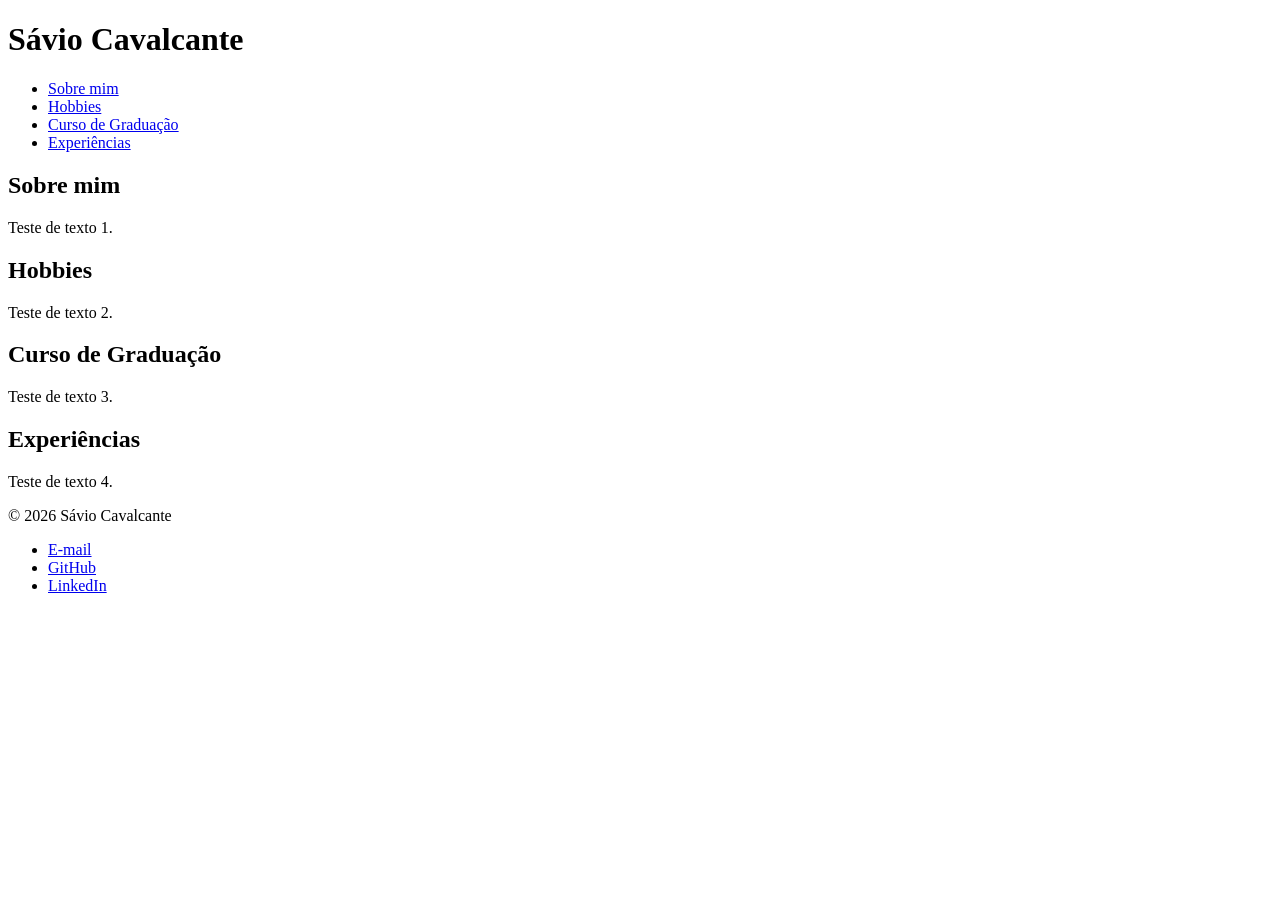
==== meu_portfolio/index.html @ f1ac2d27 "Corrigindo o nome do arquivo" ====
<!DOCTYPE html>
<html lang="pt-BR">
<head>
    <meta charset="UTF-8">
    <title>Meu treino para o portfólio</title>

</head>

<body>

<header>
    <h1>Sávio Cavalcante</h1>
</header>

<nav>
    <ul>
        <li><a href="#sobre">Sobre mim</a></li>
        <li><a href="#hobbies">Hobbies</a></li>
        <li><a href="#graduacao">Curso de Graduação</a></li>
        <li><a href="#experiencias">Experiências</a></li>
    </ul>
</nav>

<main>

    <section id="sobre">
        <h2>Sobre mim</h2>
        <p>Teste de texto 1.</p>
    </section>

    <section id="hobbies">
        <h2>Hobbies</h2>
        <p>Teste de texto 2.</p>
    </section>

    <section id="graduacao">
        <h2>Curso de Graduação</h2>
        <p>Teste de texto 3.</p>
    </section>

    <section id="experiencias">
        <h2>Experiências</h2>
        <p>Teste de texto 4.</p>
    </section>

</main>

<footer>
    <p>© 2026 Sávio Cavalcante</p>
    <ul>
        <li><a href="mailto:savioviniciuscavalcantel@gmail.com">E-mail</a></li>
        <li><a href="https://github.com/savio-cavalcante" target="_blank" rel="noopener noreferrer">GitHub</a></li>
        <li><a href="https://www.linkedin.com/in/savio-lima-53a013429" target="_blank" rel="noopener noreferrer">LinkedIn</a></li>
    </ul>
</footer>

</body>
</html>
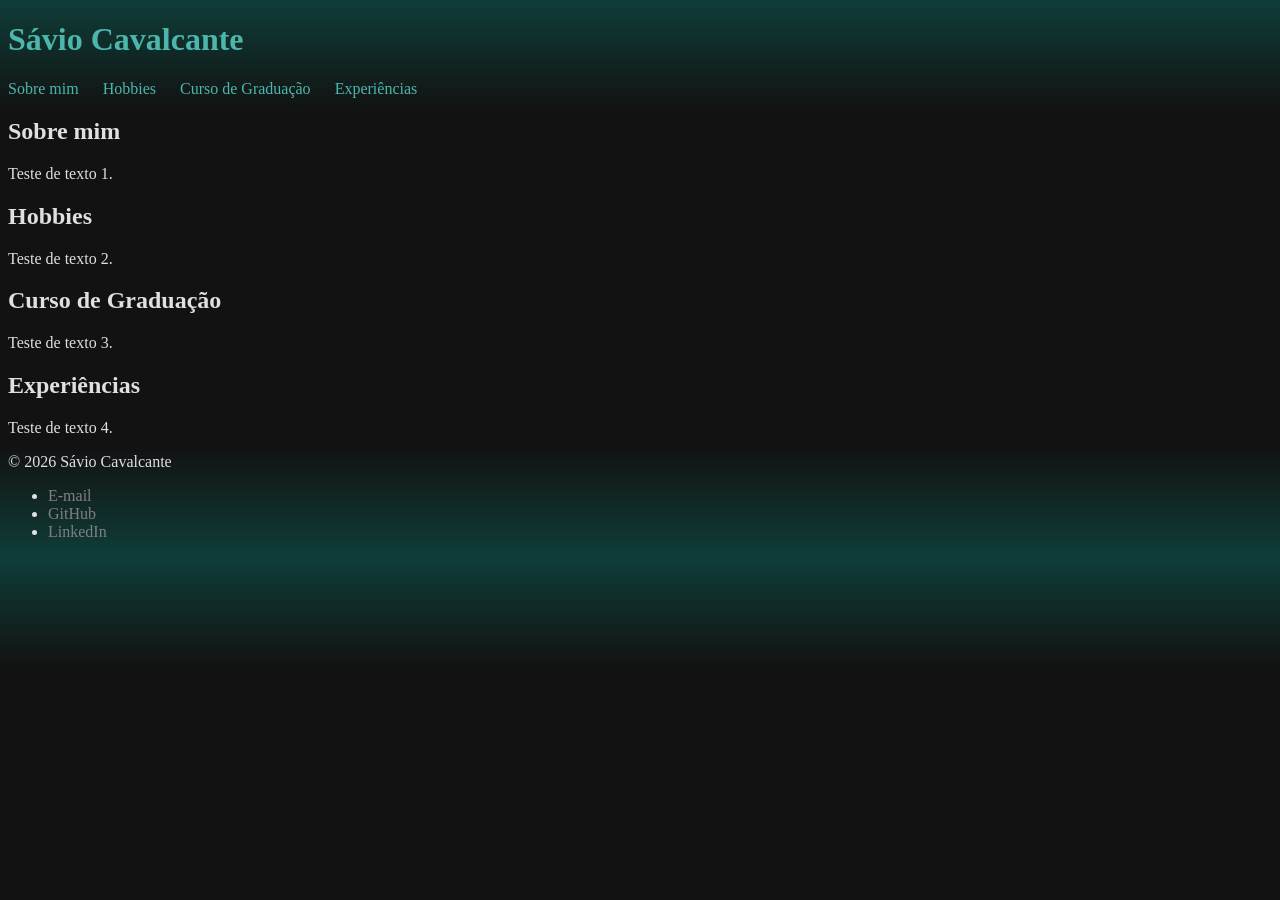
==== commit 2078ad09: "Inciiação dos comandos de CSS" ====
--- a/meu_portfolio/index.html
+++ b/meu_portfolio/index.html
@@ -2,7 +2,8 @@
 <html lang="pt-BR">
 <head>
     <meta charset="UTF-8">
-    <title>Meu treino para o portfólio</title>
+    <title>portfólio</title>
+    <link rel="stylesheet" href="style.css">
 
 </head>
 
--- a/meu_portfolio/style.css
+++ b/meu_portfolio/style.css
@@ -0,0 +1,32 @@
+body {
+    background: linear-gradient(
+        to bottom,
+        #0f3d38 0%,
+        #121212 20%,
+        #121212 80%,
+        #0f3d38 100%
+    );
+    color: #e0e0e0;
+}
+
+h1 {
+    color: #4db6ac;
+}
+
+nav a {
+  text-decoration: none;
+  color: #4db6ac;
+}
+
+footer a {
+  text-decoration: none;
+  color: #808080;
+}
+
+nav ul {
+  display: flex;
+  gap: 24px;
+  list-style: none;
+  padding: 0;
+  margin: 0;
+}
